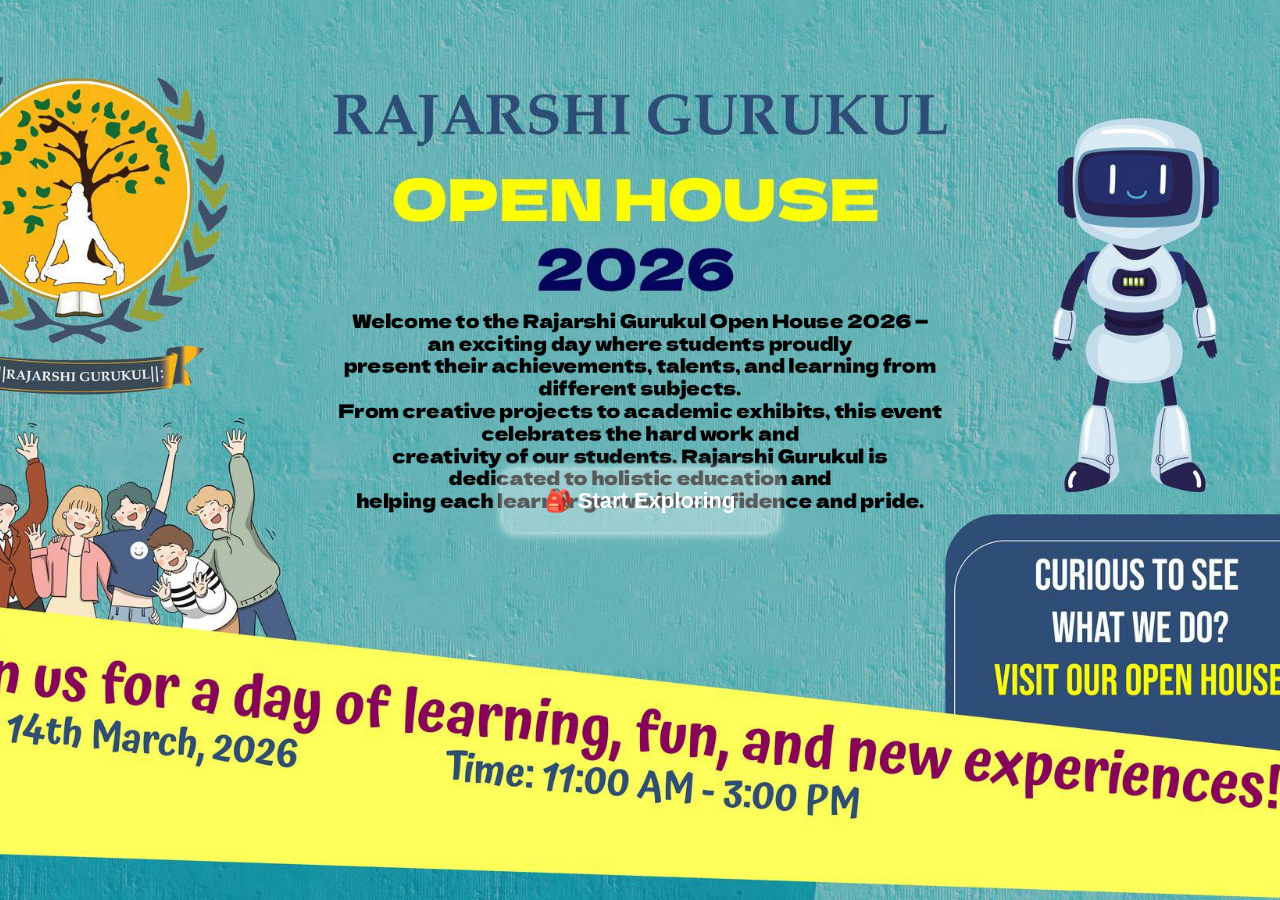
==== home.html @ 5c3171de "Add files via upload" ====
﻿<!DOCTYPE html>
<html>
<head>
<title>Open House</title>

<style>
body{
    margin:0;
    padding:0;
    height:100vh;
    display:flex;
    justify-content:flex-start; /* so we can push it down */
    align-items:center;
    flex-direction:column;
    font-family: Arial, sans-serif;
    background-image:url("home.png");
    background-size:cover;
    background-position:center;
    color:white;
}

/* push button down a bit */
.button-wrapper{
    margin-top:470px; /* adjust to move it further down or up */
}

/* start button */
.start-btn{
    background: rgba(255, 255, 255, 0.35); /* translucent white */
    color:white;
    padding:18px 42px;
    font-size:22px;
    border:none;
    border-radius:10px;
    cursor:pointer;
    box-shadow:
        0 0 8px rgba(255,255,255,0.6),
        0 0 16px rgba(255,255,255,0.6);
    transition:0.2s;
}

.start-btn:hover{
    transform:scale(1.07);
    box-shadow:
        0 0 12px rgba(255,255,255,0.8),
        0 0 22px rgba(255,255,255,0.8);
}
</style>
</head>

<body>

<div class="button-wrapper">
    <button class="start-btn" onclick="location.href='sp.html'">
        <b>🎒 Start Exploring</b>
    </button>
</div>

</body>
</html>
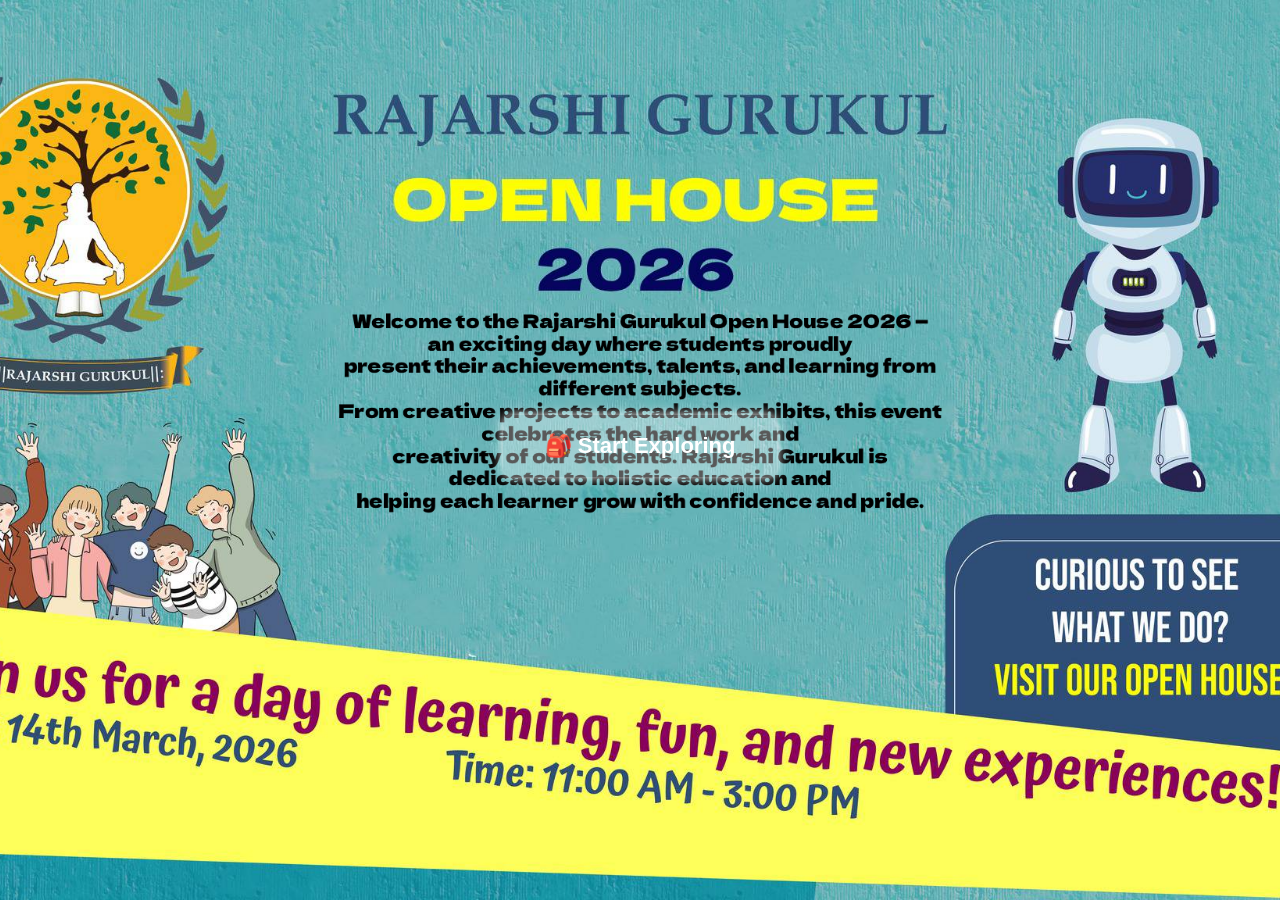
==== commit 3d68884f: "Adjust button position and clean up HTML" ====
--- a/home.html
+++ b/home.html
@@ -1,4 +1,4 @@
-﻿<!DOCTYPE html>
+<!DOCTYPE html>
 <html>
 <head>
 <title>Open House</title>
@@ -21,7 +21,7 @@
 
 /* push button down a bit */
 .button-wrapper{
-    margin-top:470px; /* adjust to move it further down or up */
+    margin-top:415px; /* adjust to move it further down or up */
 }
 
 /* start button */
@@ -57,4 +57,4 @@
 </div>
 
 </body>
-</html>+</html>
